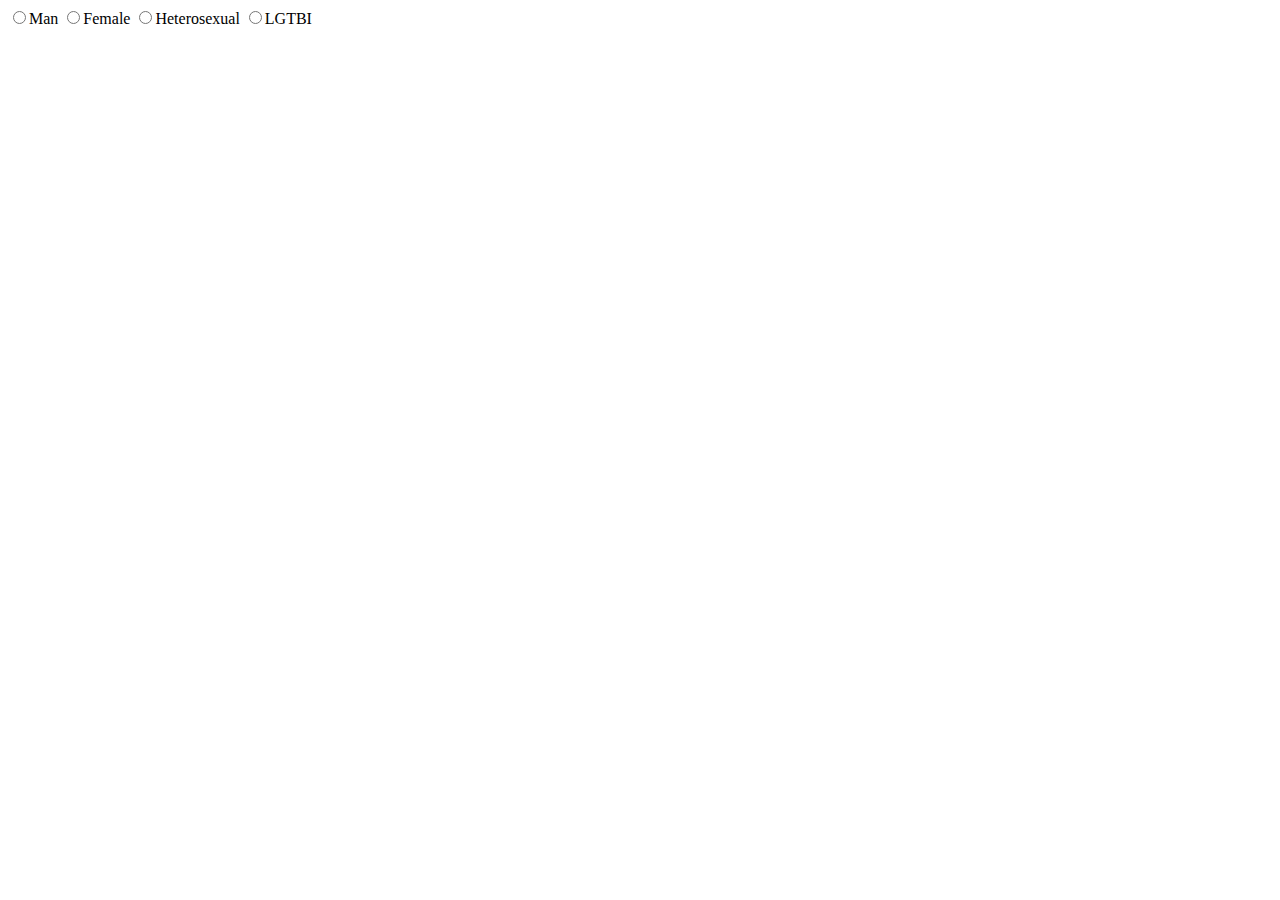
==== exercises/03-Type-Radio/index.html @ 862dfa20 "Trabajos avanzados" ====
<!DOCTYPE html>
<html>
	<head>
		<meta charset="utf-8" />
		<meta name="viewport" content="width=device-width" />
		<title>4Geeks Academy</title>
	</head>

	<body>
		<form>
			<!-- your code here -->
			<input type="radio" name="gender" value="Man" />Man 
            <input type="radio" name="gender" value="Female" />Female
			<input type="radio" name="sex-oriental" value="Heterosexual" />Heterosexual 
            <input type="radio" name="sex-oriental" value="LGTBI" />LGTBI
		</form>
	</body>
</html>
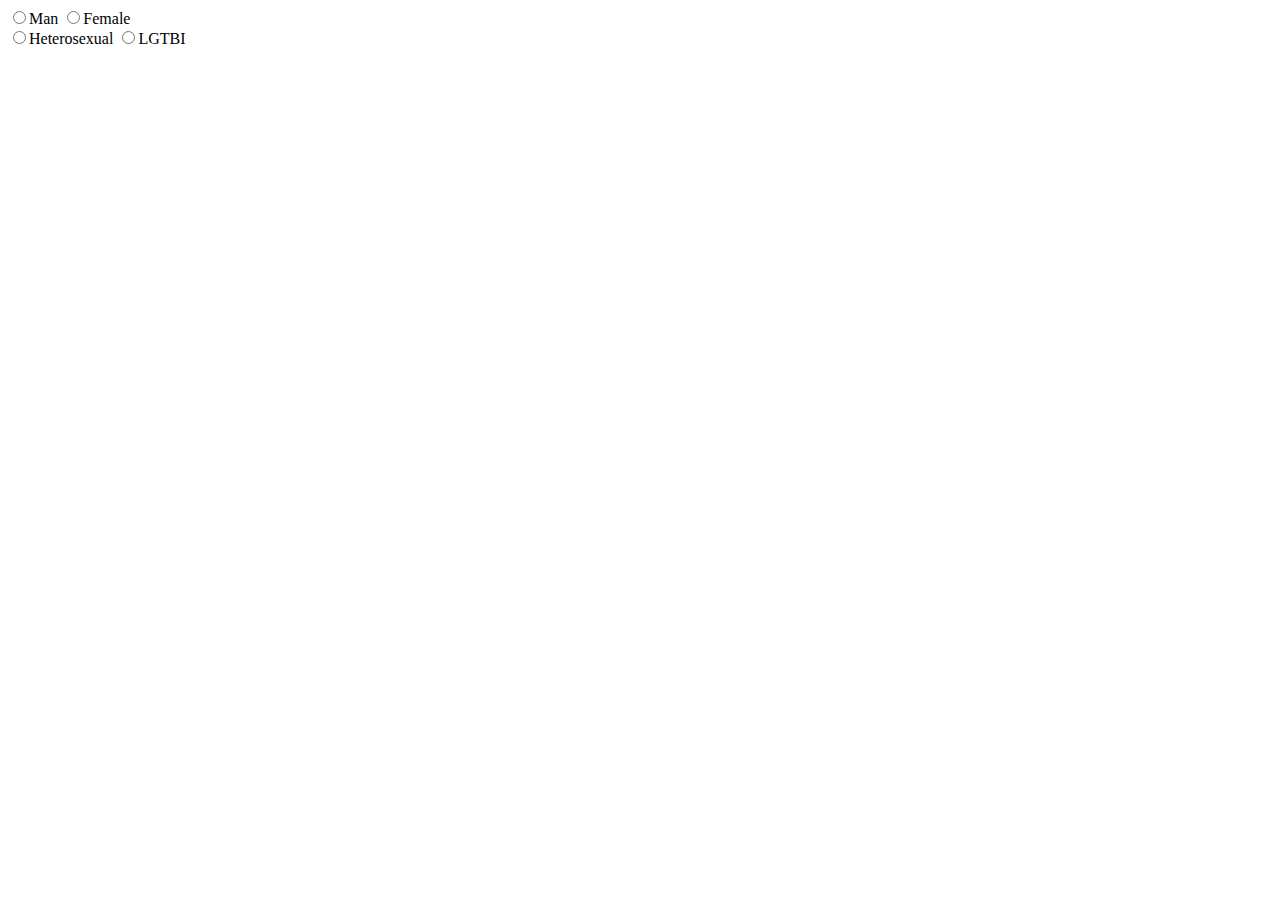
==== commit ec6c57c6: "Modificaciones 01" ====
--- a/exercises/03-Type-Radio/index.html
+++ b/exercises/03-Type-Radio/index.html
@@ -9,10 +9,9 @@
 	<body>
 		<form>
 			<!-- your code here -->
-			<input type="radio" name="gender" value="Man" />Man 
-            <input type="radio" name="gender" value="Female" />Female
-			<input type="radio" name="sex-oriental" value="Heterosexual" />Heterosexual 
-            <input type="radio" name="sex-oriental" value="LGTBI" />LGTBI
+			<input type="radio" name="gender" value="Man" />Man <input type="radio" name="gender" value="Female" />Female
+			<br />
+			<input type="radio" name="sex-oriental" value="Heterosexual" />Heterosexual <input type="radio" name="sex-oriental" value="LGTBI" />LGTBI
 		</form>
 	</body>
 </html>
